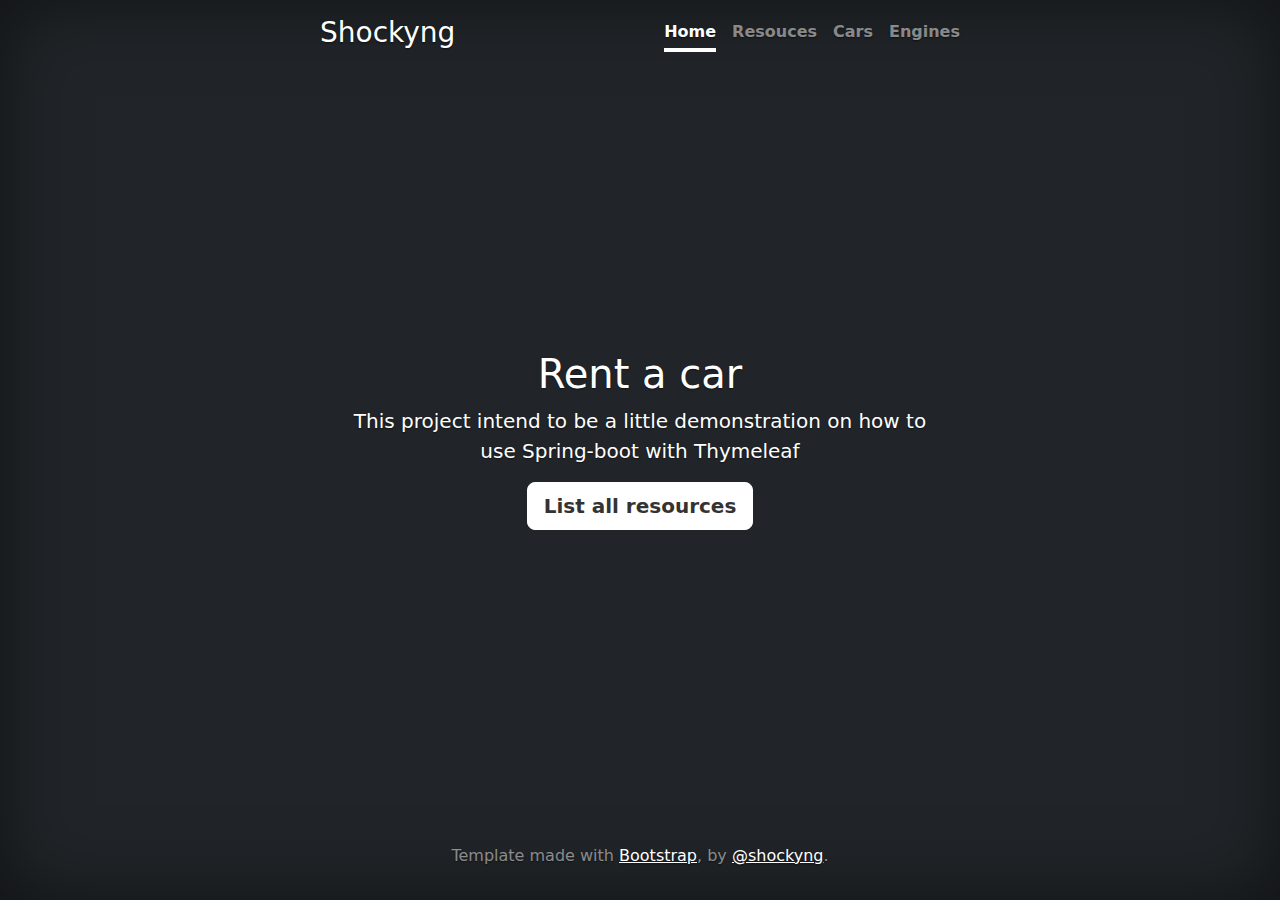
==== src/main/resources/templates/index.html @ 348c22f8 "first commit" ====
<!doctype html>
<html lang="en" class="h-100" data-bs-theme="dark"  xmlns:th="https://thymeleaf.org">
<head>
    <meta charset="utf-8">
    <meta name="viewport" content="width=device-width, initial-scale=1">
    <meta name="description" content="">
    <meta name="author" content="Mark Otto, Jacob Thornton, and Bootstrap contributors">
    <meta name="generator" content="Hugo 0.111.3">
    <title>Rent a Car - Thymeleaf</title>

    <link th:href="@{/css/bootstrap.min.css}" href="../static/css/bootstrap.min.css" rel="stylesheet"/>
    <link th:href="@{/css/cover.css}" href="../static/css/cover.css" rel="stylesheet"/>

    <style>
        .bd-placeholder-img {
            font-size: 1.125rem;
            text-anchor: middle;
            -webkit-user-select: none;
            -moz-user-select: none;
            user-select: none;
        }

        @media (min-width: 768px) {
            .bd-placeholder-img-lg {
                font-size: 3.5rem;
            }
        }

        .b-example-divider {
            width: 100%;
            height: 3rem;
            background-color: rgba(0, 0, 0, .1);
            border: solid rgba(0, 0, 0, .15);
            border-width: 1px 0;
            box-shadow: inset 0 .5em 1.5em rgba(0, 0, 0, .1), inset 0 .125em .5em rgba(0, 0, 0, .15);
        }

        .b-example-vr {
            flex-shrink: 0;
            width: 1.5rem;
            height: 100vh;
        }

        .bi {
            vertical-align: -.125em;
            fill: currentColor;
        }

        .nav-scroller {
            position: relative;
            z-index: 2;
            height: 2.75rem;
            overflow-y: hidden;
        }

        .nav-scroller .nav {
            display: flex;
            flex-wrap: nowrap;
            padding-bottom: 1rem;
            margin-top: -1px;
            overflow-x: auto;
            text-align: center;
            white-space: nowrap;
            -webkit-overflow-scrolling: touch;
        }

        .btn-bd-primary {
            --bd-violet-bg: #712cf9;
            --bd-violet-rgb: 112.520718, 44.062154, 249.437846;

            --bs-btn-font-weight: 600;
            --bs-btn-color: var(--bs-white);
            --bs-btn-bg: var(--bd-violet-bg);
            --bs-btn-border-color: var(--bd-violet-bg);
            --bs-btn-hover-color: var(--bs-white);
            --bs-btn-hover-bg: #6528e0;
            --bs-btn-hover-border-color: #6528e0;
            --bs-btn-focus-shadow-rgb: var(--bd-violet-rgb);
            --bs-btn-active-color: var(--bs-btn-hover-color);
            --bs-btn-active-bg: #5a23c8;
            --bs-btn-active-border-color: #5a23c8;
        }
        .bd-mode-toggle {
            z-index: 1500;
        }
    </style>

</head>
<body class="d-flex h-100 text-center text-bg-dark">
<svg xmlns="http://www.w3.org/2000/svg" style="display: none;">
    <symbol id="check2" viewBox="0 0 16 16">
        <path d="M13.854 3.646a.5.5 0 0 1 0 .708l-7 7a.5.5 0 0 1-.708 0l-3.5-3.5a.5.5 0 1 1 .708-.708L6.5 10.293l6.646-6.647a.5.5 0 0 1 .708 0z"/>
    </symbol>
    <symbol id="circle-half" viewBox="0 0 16 16">
        <path d="M8 15A7 7 0 1 0 8 1v14zm0 1A8 8 0 1 1 8 0a8 8 0 0 1 0 16z"/>
    </symbol>
    <symbol id="moon-stars-fill" viewBox="0 0 16 16">
        <path d="M6 .278a.768.768 0 0 1 .08.858 7.208 7.208 0 0 0-.878 3.46c0 4.021 3.278 7.277 7.318 7.277.527 0 1.04-.055 1.533-.16a.787.787 0 0 1 .81.316.733.733 0 0 1-.031.893A8.349 8.349 0 0 1 8.344 16C3.734 16 0 12.286 0 7.71 0 4.266 2.114 1.312 5.124.06A.752.752 0 0 1 6 .278z"/>
        <path d="M10.794 3.148a.217.217 0 0 1 .412 0l.387 1.162c.173.518.579.924 1.097 1.097l1.162.387a.217.217 0 0 1 0 .412l-1.162.387a1.734 1.734 0 0 0-1.097 1.097l-.387 1.162a.217.217 0 0 1-.412 0l-.387-1.162A1.734 1.734 0 0 0 9.31 6.593l-1.162-.387a.217.217 0 0 1 0-.412l1.162-.387a1.734 1.734 0 0 0 1.097-1.097l.387-1.162zM13.863.099a.145.145 0 0 1 .274 0l.258.774c.115.346.386.617.732.732l.774.258a.145.145 0 0 1 0 .274l-.774.258a1.156 1.156 0 0 0-.732.732l-.258.774a.145.145 0 0 1-.274 0l-.258-.774a1.156 1.156 0 0 0-.732-.732l-.774-.258a.145.145 0 0 1 0-.274l.774-.258c.346-.115.617-.386.732-.732L13.863.1z"/>
    </symbol>
    <symbol id="sun-fill" viewBox="0 0 16 16">
        <path d="M8 12a4 4 0 1 0 0-8 4 4 0 0 0 0 8zM8 0a.5.5 0 0 1 .5.5v2a.5.5 0 0 1-1 0v-2A.5.5 0 0 1 8 0zm0 13a.5.5 0 0 1 .5.5v2a.5.5 0 0 1-1 0v-2A.5.5 0 0 1 8 13zm8-5a.5.5 0 0 1-.5.5h-2a.5.5 0 0 1 0-1h2a.5.5 0 0 1 .5.5zM3 8a.5.5 0 0 1-.5.5h-2a.5.5 0 0 1 0-1h2A.5.5 0 0 1 3 8zm10.657-5.657a.5.5 0 0 1 0 .707l-1.414 1.415a.5.5 0 1 1-.707-.708l1.414-1.414a.5.5 0 0 1 .707 0zm-9.193 9.193a.5.5 0 0 1 0 .707L3.05 13.657a.5.5 0 0 1-.707-.707l1.414-1.414a.5.5 0 0 1 .707 0zm9.193 2.121a.5.5 0 0 1-.707 0l-1.414-1.414a.5.5 0 0 1 .707-.707l1.414 1.414a.5.5 0 0 1 0 .707zM4.464 4.465a.5.5 0 0 1-.707 0L2.343 3.05a.5.5 0 1 1 .707-.707l1.414 1.414a.5.5 0 0 1 0 .708z"/>
    </symbol>
</svg>

<div class="cover-container d-flex w-100 h-100 p-3 mx-auto flex-column">
    <header class="mb-auto">
        <div>
            <h3 class="float-md-start mb-0">Shockyng</h3>
            <nav class="nav nav-masthead justify-content-center float-md-end">
                <a class="nav-link fw-bold py-1 px-0 active" aria-current="page" href="#">Home</a>
                <a class="nav-link fw-bold py-1 px-0" th:href="@{/resources}">Resouces</a>
                <a class="nav-link fw-bold py-1 px-0" href="#">Cars</a>
                <a class="nav-link fw-bold py-1 px-0" href="#">Engines</a>
            </nav>
        </div>
    </header>

    <main class="px-3">
        <h1>Rent a car</h1>
        <p class="lead">This project intend to be a little demonstration on how to use Spring-boot with Thymeleaf</p>
        <p class="lead">
            <a href="#" class="btn btn-lg btn-light fw-bold border-white bg-white">List all resources</a>
        </p>
    </main>

    <footer class="mt-auto text-white-50">
        <p>Template made with <a href="https://getbootstrap.com/" class="text-white">Bootstrap</a>, by <a href="https://www.linkedin.com/in/shockyng/" class="text-white">@shockyng</a>.</p>
    </footer>
</div>



</body>
</html>
---- src/main/resources/static/css/cover.css ----
/*
 * Globals
 */


/* Custom default button */
.btn-light,
.btn-light:hover,
.btn-light:focus {
  color: #333;
  text-shadow: none; /* Prevent inheritance from `body` */
}


/*
 * Base structure
 */

body {
  text-shadow: 0 .05rem .1rem rgba(0, 0, 0, .5);
  box-shadow: inset 0 0 5rem rgba(0, 0, 0, .5);
}

.cover-container {
  max-width: 42em;
}


/*
 * Header
 */

.nav-masthead .nav-link {
  color: rgba(255, 255, 255, .5);
  border-bottom: .25rem solid transparent;
}

.nav-masthead .nav-link:hover,
.nav-masthead .nav-link:focus {
  border-bottom-color: rgba(255, 255, 255, .25);
}

.nav-masthead .nav-link + .nav-link {
  margin-left: 1rem;
}

.nav-masthead .active {
  color: #fff;
  border-bottom-color: #fff;
}

.mt-large {
  margin-top: 100px !important
}
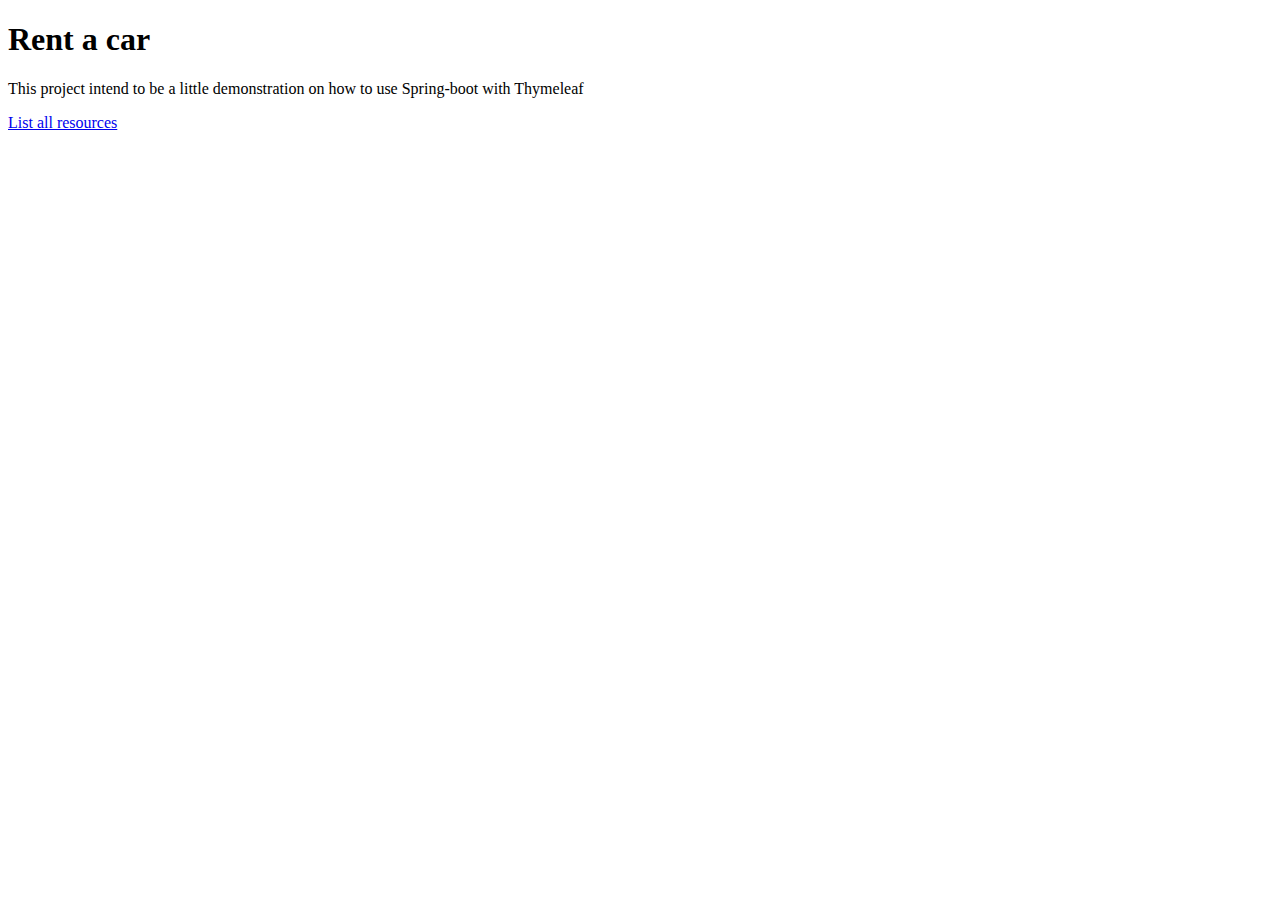
==== commit eadcb29d: "using fragments" ====
--- a/src/main/resources/templates/index.html
+++ b/src/main/resources/templates/index.html
@@ -1,120 +1,13 @@
 <!doctype html>
-<html lang="en" class="h-100" data-bs-theme="dark"  xmlns:th="https://thymeleaf.org">
-<head>
-    <meta charset="utf-8">
-    <meta name="viewport" content="width=device-width, initial-scale=1">
-    <meta name="description" content="">
-    <meta name="author" content="Mark Otto, Jacob Thornton, and Bootstrap contributors">
-    <meta name="generator" content="Hugo 0.111.3">
-    <title>Rent a Car - Thymeleaf</title>
+<html lang="en" class="h-100" data-bs-theme="dark" xmlns:th="https://thymeleaf.org">
 
-    <link th:href="@{/css/bootstrap.min.css}" href="../static/css/bootstrap.min.css" rel="stylesheet"/>
-    <link th:href="@{/css/cover.css}" href="../static/css/cover.css" rel="stylesheet"/>
+<div th:replace="fragments/head :: head"></div>
 
-    <style>
-        .bd-placeholder-img {
-            font-size: 1.125rem;
-            text-anchor: middle;
-            -webkit-user-select: none;
-            -moz-user-select: none;
-            user-select: none;
-        }
-
-        @media (min-width: 768px) {
-            .bd-placeholder-img-lg {
-                font-size: 3.5rem;
-            }
-        }
-
-        .b-example-divider {
-            width: 100%;
-            height: 3rem;
-            background-color: rgba(0, 0, 0, .1);
-            border: solid rgba(0, 0, 0, .15);
-            border-width: 1px 0;
-            box-shadow: inset 0 .5em 1.5em rgba(0, 0, 0, .1), inset 0 .125em .5em rgba(0, 0, 0, .15);
-        }
-
-        .b-example-vr {
-            flex-shrink: 0;
-            width: 1.5rem;
-            height: 100vh;
-        }
-
-        .bi {
-            vertical-align: -.125em;
-            fill: currentColor;
-        }
-
-        .nav-scroller {
-            position: relative;
-            z-index: 2;
-            height: 2.75rem;
-            overflow-y: hidden;
-        }
-
-        .nav-scroller .nav {
-            display: flex;
-            flex-wrap: nowrap;
-            padding-bottom: 1rem;
-            margin-top: -1px;
-            overflow-x: auto;
-            text-align: center;
-            white-space: nowrap;
-            -webkit-overflow-scrolling: touch;
-        }
-
-        .btn-bd-primary {
-            --bd-violet-bg: #712cf9;
-            --bd-violet-rgb: 112.520718, 44.062154, 249.437846;
-
-            --bs-btn-font-weight: 600;
-            --bs-btn-color: var(--bs-white);
-            --bs-btn-bg: var(--bd-violet-bg);
-            --bs-btn-border-color: var(--bd-violet-bg);
-            --bs-btn-hover-color: var(--bs-white);
-            --bs-btn-hover-bg: #6528e0;
-            --bs-btn-hover-border-color: #6528e0;
-            --bs-btn-focus-shadow-rgb: var(--bd-violet-rgb);
-            --bs-btn-active-color: var(--bs-btn-hover-color);
-            --bs-btn-active-bg: #5a23c8;
-            --bs-btn-active-border-color: #5a23c8;
-        }
-        .bd-mode-toggle {
-            z-index: 1500;
-        }
-    </style>
-
-</head>
 <body class="d-flex h-100 text-center text-bg-dark">
-<svg xmlns="http://www.w3.org/2000/svg" style="display: none;">
-    <symbol id="check2" viewBox="0 0 16 16">
-        <path d="M13.854 3.646a.5.5 0 0 1 0 .708l-7 7a.5.5 0 0 1-.708 0l-3.5-3.5a.5.5 0 1 1 .708-.708L6.5 10.293l6.646-6.647a.5.5 0 0 1 .708 0z"/>
-    </symbol>
-    <symbol id="circle-half" viewBox="0 0 16 16">
-        <path d="M8 15A7 7 0 1 0 8 1v14zm0 1A8 8 0 1 1 8 0a8 8 0 0 1 0 16z"/>
-    </symbol>
-    <symbol id="moon-stars-fill" viewBox="0 0 16 16">
-        <path d="M6 .278a.768.768 0 0 1 .08.858 7.208 7.208 0 0 0-.878 3.46c0 4.021 3.278 7.277 7.318 7.277.527 0 1.04-.055 1.533-.16a.787.787 0 0 1 .81.316.733.733 0 0 1-.031.893A8.349 8.349 0 0 1 8.344 16C3.734 16 0 12.286 0 7.71 0 4.266 2.114 1.312 5.124.06A.752.752 0 0 1 6 .278z"/>
-        <path d="M10.794 3.148a.217.217 0 0 1 .412 0l.387 1.162c.173.518.579.924 1.097 1.097l1.162.387a.217.217 0 0 1 0 .412l-1.162.387a1.734 1.734 0 0 0-1.097 1.097l-.387 1.162a.217.217 0 0 1-.412 0l-.387-1.162A1.734 1.734 0 0 0 9.31 6.593l-1.162-.387a.217.217 0 0 1 0-.412l1.162-.387a1.734 1.734 0 0 0 1.097-1.097l.387-1.162zM13.863.099a.145.145 0 0 1 .274 0l.258.774c.115.346.386.617.732.732l.774.258a.145.145 0 0 1 0 .274l-.774.258a1.156 1.156 0 0 0-.732.732l-.258.774a.145.145 0 0 1-.274 0l-.258-.774a1.156 1.156 0 0 0-.732-.732l-.774-.258a.145.145 0 0 1 0-.274l.774-.258c.346-.115.617-.386.732-.732L13.863.1z"/>
-    </symbol>
-    <symbol id="sun-fill" viewBox="0 0 16 16">
-        <path d="M8 12a4 4 0 1 0 0-8 4 4 0 0 0 0 8zM8 0a.5.5 0 0 1 .5.5v2a.5.5 0 0 1-1 0v-2A.5.5 0 0 1 8 0zm0 13a.5.5 0 0 1 .5.5v2a.5.5 0 0 1-1 0v-2A.5.5 0 0 1 8 13zm8-5a.5.5 0 0 1-.5.5h-2a.5.5 0 0 1 0-1h2a.5.5 0 0 1 .5.5zM3 8a.5.5 0 0 1-.5.5h-2a.5.5 0 0 1 0-1h2A.5.5 0 0 1 3 8zm10.657-5.657a.5.5 0 0 1 0 .707l-1.414 1.415a.5.5 0 1 1-.707-.708l1.414-1.414a.5.5 0 0 1 .707 0zm-9.193 9.193a.5.5 0 0 1 0 .707L3.05 13.657a.5.5 0 0 1-.707-.707l1.414-1.414a.5.5 0 0 1 .707 0zm9.193 2.121a.5.5 0 0 1-.707 0l-1.414-1.414a.5.5 0 0 1 .707-.707l1.414 1.414a.5.5 0 0 1 0 .707zM4.464 4.465a.5.5 0 0 1-.707 0L2.343 3.05a.5.5 0 1 1 .707-.707l1.414 1.414a.5.5 0 0 1 0 .708z"/>
-    </symbol>
-</svg>
 
 <div class="cover-container d-flex w-100 h-100 p-3 mx-auto flex-column">
-    <header class="mb-auto">
-        <div>
-            <h3 class="float-md-start mb-0">Shockyng</h3>
-            <nav class="nav nav-masthead justify-content-center float-md-end">
-                <a class="nav-link fw-bold py-1 px-0 active" aria-current="page" href="#">Home</a>
-                <a class="nav-link fw-bold py-1 px-0" th:href="@{/resources}">Resouces</a>
-                <a class="nav-link fw-bold py-1 px-0" href="#">Cars</a>
-                <a class="nav-link fw-bold py-1 px-0" href="#">Engines</a>
-            </nav>
-        </div>
-    </header>
+
+    <div th:replace="fragments/menu :: menu"></div>
 
     <main class="px-3">
         <h1>Rent a car</h1>
@@ -124,12 +17,8 @@
         </p>
     </main>
 
-    <footer class="mt-auto text-white-50">
-        <p>Template made with <a href="https://getbootstrap.com/" class="text-white">Bootstrap</a>, by <a href="https://www.linkedin.com/in/shockyng/" class="text-white">@shockyng</a>.</p>
-    </footer>
+    <div th:replace="fragments/footer :: footer"></div>
 </div>
-
-
 
 </body>
 </html>
